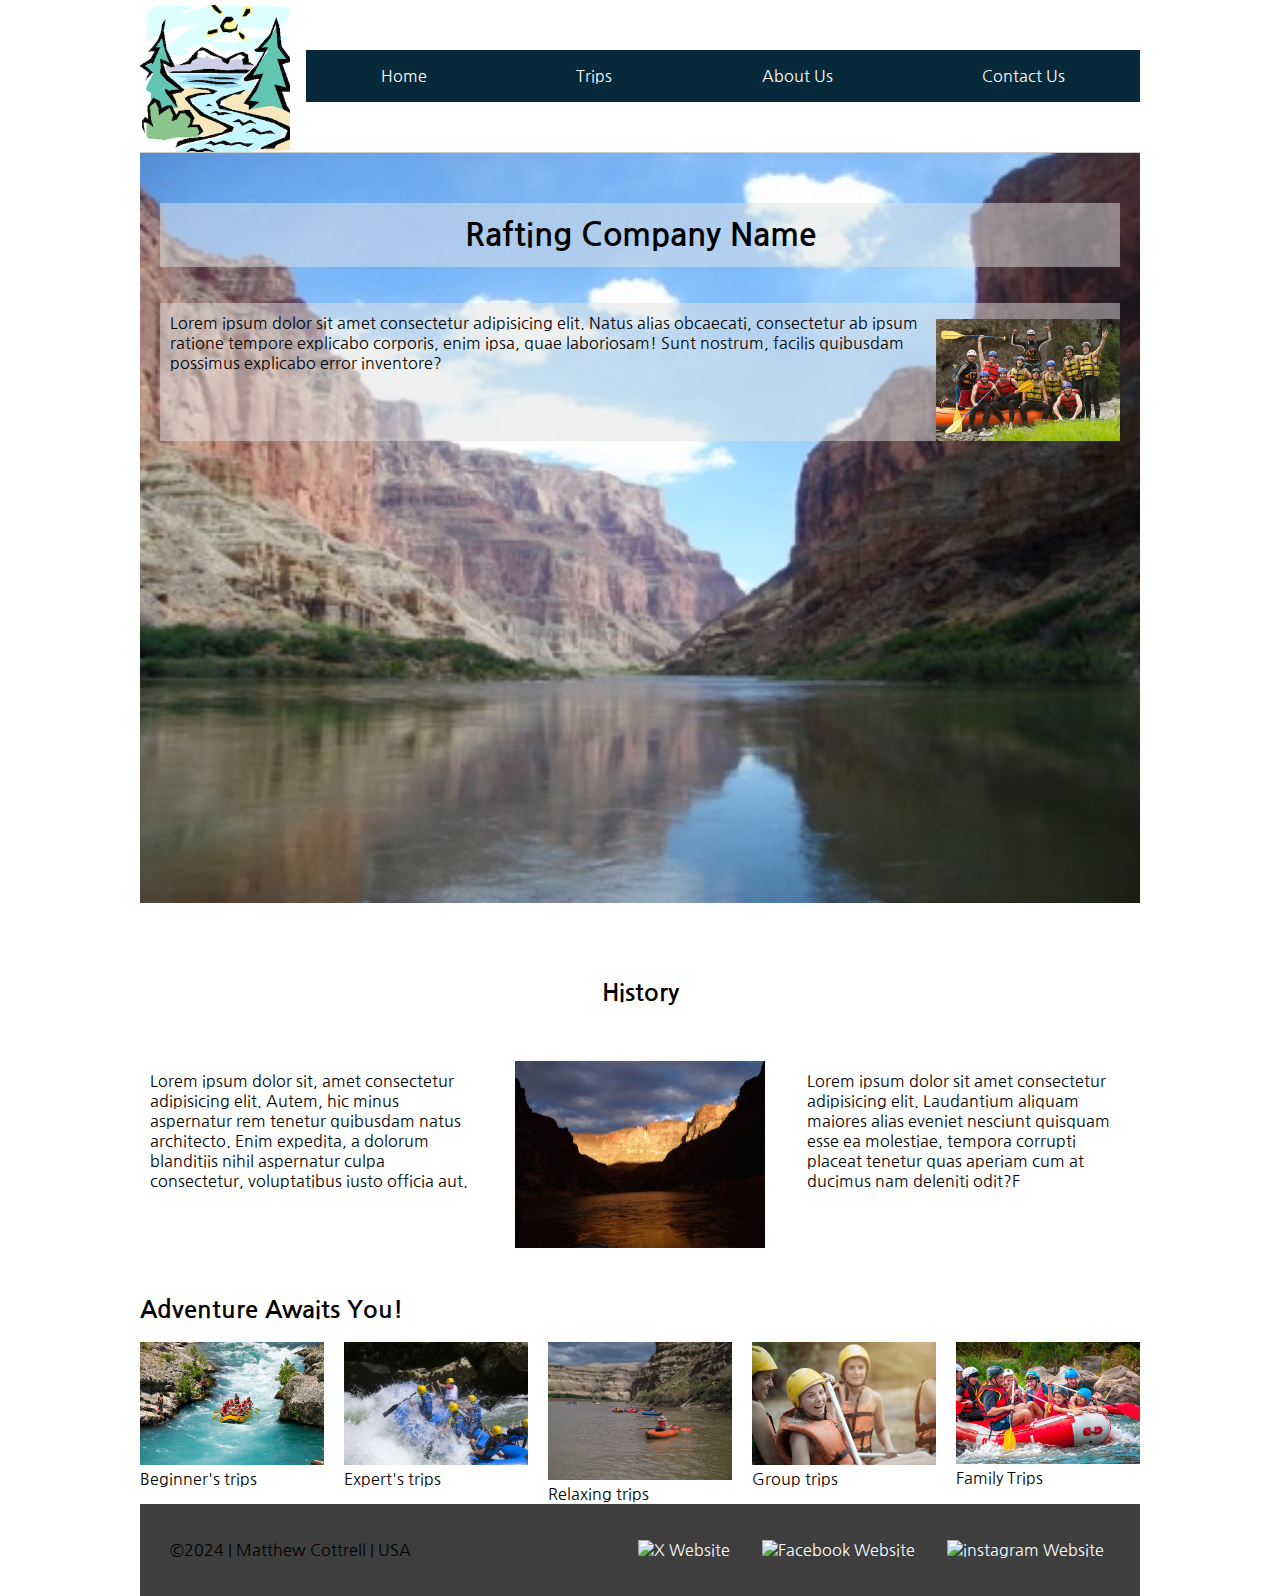
==== wwr/about.html @ ae8e94bb "corrected code" ====
<!DOCTYPE html>
<html lang="en">

<head>
    <meta charset="utf-8">
    <meta name="viewport" content="width=device-width, initial-scale=1.0">
    <title>Dry Oar Rafting | About Us</title>
    <link rel="stylesheet" href="styles/rafting.css">
    <meta name="description"
        content="BYU-Idaho Student WDD130 course, home page site with links to my rafting site for planning your next rafting trip.">
    <meta name="author" content="Matthew Cottrell">
</head>

<body>
<header>
    <img class="logo" src="images/river-logo.gif" alt="Welcome, to the rafting life.">

    <nav>
        <a href="index.html">Home</a>
        <a href="trips.html">Trips</a>
        <a href="about.html">About Us</a>
        <a href="contact.html"> Contact Us</a>
    </nav>
</header>


    <main>
        <div class="hero">
            <img src="images/river-narrow.jpg" alt="background">
            <h1>Rafting Company Name</h1>
            <article>
                <img src="images/happy_rafting.jpg" alt="fun">
                <p>Lorem ipsum dolor sit amet consectetur adipisicing elit. Natus alias obcaecati, consectetur ab ipsum
                    ratione tempore explicabo corporis, enim ipsa, quae laboriosam! Sunt nostrum, facilis quibusdam
                    possimus
                    explicabo error inventore?</p>
            </article>

        </div>
        <section class="history">
            <h2>History</h2>
            <p>Lorem ipsum dolor sit, amet consectetur adipisicing elit. Autem, hic minus aspernatur rem tenetur
                quibusdam
                natus architecto. Enim expedita, a dolorum blanditiis nihil aspernatur culpa consectetur, voluptatibus
                iusto
                officia aut.</p>
            <img src="images/river-evening.jpg" alt="Beautiful sites">
            <p>Lorem ipsum dolor sit amet consectetur adipisicing elit. Laudantium aliquam maiores alias eveniet
                nesciunt
                quisquam esse ea molestiae, tempora corrupti placeat tenetur quas aperiam cum at ducimus nam deleniti
                odit?F
            </p>
        </section>
        <section class="adventure">
            <h2>Adventure Awaits You!</h2>
            <figure><img src="images/rafting1.jpg" alt="Exciting">
                <figcaption>Beginner's trips</figcaption>
            </figure>
            <figure><img src="images/rafting2.jpg" alt="Fun">
                <figcaption>Expert's trips</figcaption>
            </figure>
            <figure><img src="images/rafting3.jpg" alt="Adventure">
                <figcaption>Relaxing trips</figcaption>
            </figure>
            <figure><img src="images/rafting4.png" alt="Thrilling">
                <figcaption>Group trips</figcaption>
            </figure>
            <figure><img src="images/rafting5.jpg" alt="Memorable">
                <figcaption>Family Trips</figcaption>
            </figure>
        </section>
    </main>

    <footer>
        <p>&copy;2024 | Matthew Cottrell | USA</p>
        <nav class="sociallinks">
            <a href="x.com">
                <img src="images/x.png" alt="X Website">
            </a>
            <a href="facebook.com">
                <img src="images/facebook.png" alt="Facebook Website">
            </a>
            <a href="instagram.com">
                <img src="images/instagram.png" alt="instagram Website">
            </a>
        </nav>
    </footer>
</body>

</html>
---- wwr/styles/rafting.css ----
@import url('https://fonts.googleapis.com/css2?family=Nanum+Gothic&display=swap');

:root {
  --primary-color: #4bb3fd;
  --secondary-color: #ffd64d;
  --accent1-color: #063852;
  --accent2-color: #f0810f;

  --heading-font: 'Nanum Gothic', sans-serif;
  --paragraph-font: 'Nanum Gothic', sans-serif;

  --nav-background-color: #072a3a;
  --nav-link-color: #0c1b33;
  --nav-hover-link-color: #0c1b33;
  --nav-hover-background-color: #ffb703;
}

* {
  box-sizing: border-box;
}

body {
  font-family: var(--paragraph-font);
}

h1,
h2,
h3,
h4,
h5,
h6 {
  font-family: var(--heading-font);
}

p {
  padding: 1em;
}

img {
  width: 100%;
}
header, main, footer {
  max-width: 1000px;
  margin: 0 auto;
}
header {
  display: grid;
  grid-template-columns: 150px auto;
  align-items: center;
  border-bottom: 1px solid #ccc;
 
  gap: 1em;
}

.logo {
  width: 150px;
}
nav {
  display: flex;
  justify-content: space-around;
  background-color: var(--nav-background-color);
}

nav a {
  color:#fff;
  padding: 1em;
  text-decoration: none;
}

nav a:hover {
  color: #0c1b33;

}


/* Class Selectors */

.hero {
  position: relative;
}
.hero img {
  width: 100%;
  height: fit-content;
}
.hero h1 {
  position: absolute;
  top: 50px;
  left: 20px;
  right: 20px;
  background-color: #e3e3e37e;
  padding: .5em 0;
  text-align: center;
}
.hero article {
  position:absolute;
  top: 150px;
  left: 20px;
  right: 20px;
  background-color: #e3e3e37e;
}
.hero article img {
  width: 200px;
  float: right;
  padding: 1em 0 0 1em;
}

p {
  padding: 10px;
  color: #000;
}
* {
  margin: 0;
  padding: 0;
  box-sizing: border-box;
}
user agent stylesheet
p {
  display: block;
  margin-block-start: 1em;
  margin-block-end: 1em;
  margin-inline-start: 0px;
  margin-inline-end: 0px;
  unicode-bidi: isolate;
}
img {
    width: 100%;
}
* {
    margin: 0;
    padding: 0;
    box-sizing: border-box;
}

.history {
  display: grid;
  grid-template-columns: 2fr 1fr 2fr;
  gap: 2em;
  margin: 50px 0;
}

.history h2 {
  grid-column: 1 / -1;
  justify-self: center;
  padding: 1em 0;
}

.history p {
  align-self: first baseline;
  align-content: space-between;
}
.history img {
  width: 250px;
}

.adventure {
  display: grid;
  grid-template-columns: repeat(5, 1fr);
  gap: 20px;
}

.adventure h2 {
  grid-column: 1/-1;
}

figure {
  margin: 0;
  padding: 0;
}

footer {
  display: flex;
  background-color: #3e3e3e;
  padding: 20px;
  align-items: center;
  justify-content: space-between;
  color: #fff;
}

.sociallinks {
  background-color: unset;
  justify-self: end;
}

.sociallinks img {
  width: 55px;
}
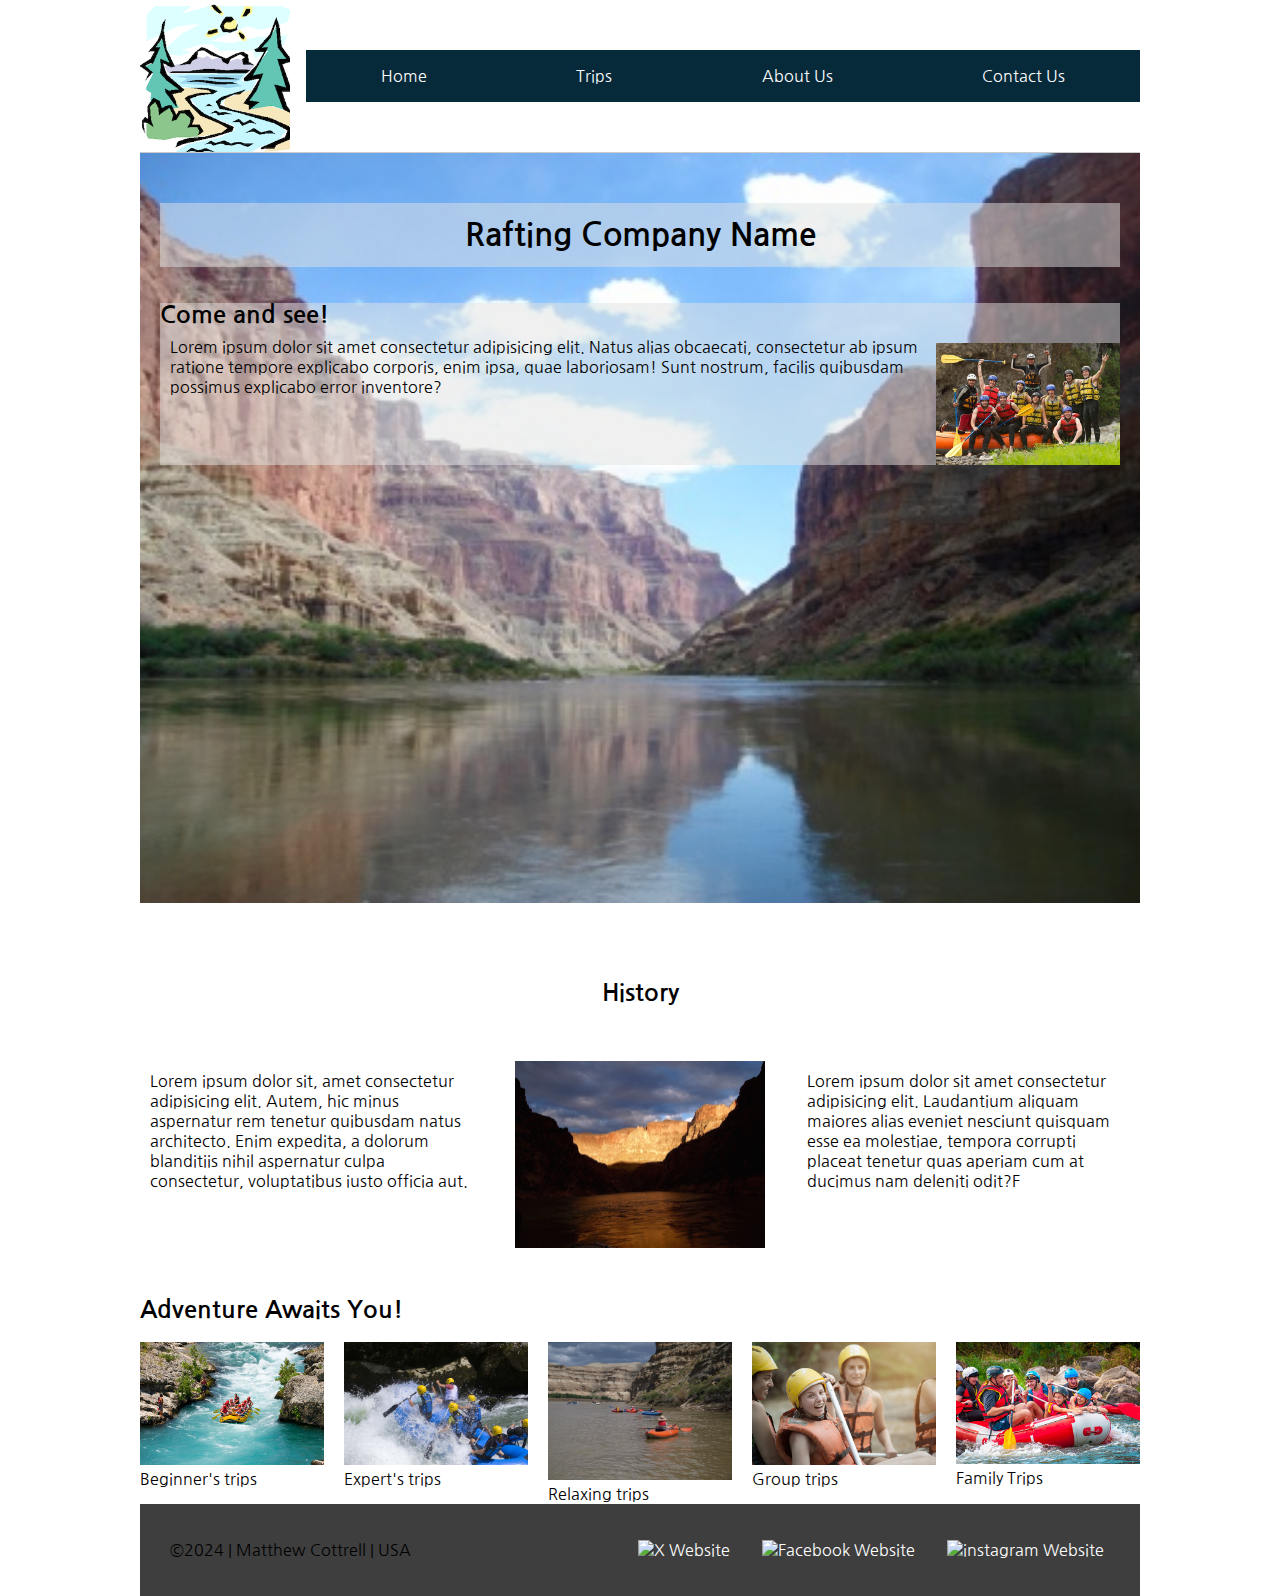
==== commit d8b51a3b: "Heading correction" ====
--- a/wwr/about.html
+++ b/wwr/about.html
@@ -29,6 +29,7 @@
             <img src="images/river-narrow.jpg" alt="background">
             <h1>Rafting Company Name</h1>
             <article>
+                <h2>Come and see!</h2>
                 <img src="images/happy_rafting.jpg" alt="fun">
                 <p>Lorem ipsum dolor sit amet consectetur adipisicing elit. Natus alias obcaecati, consectetur ab ipsum
                     ratione tempore explicabo corporis, enim ipsa, quae laboriosam! Sunt nostrum, facilis quibusdam
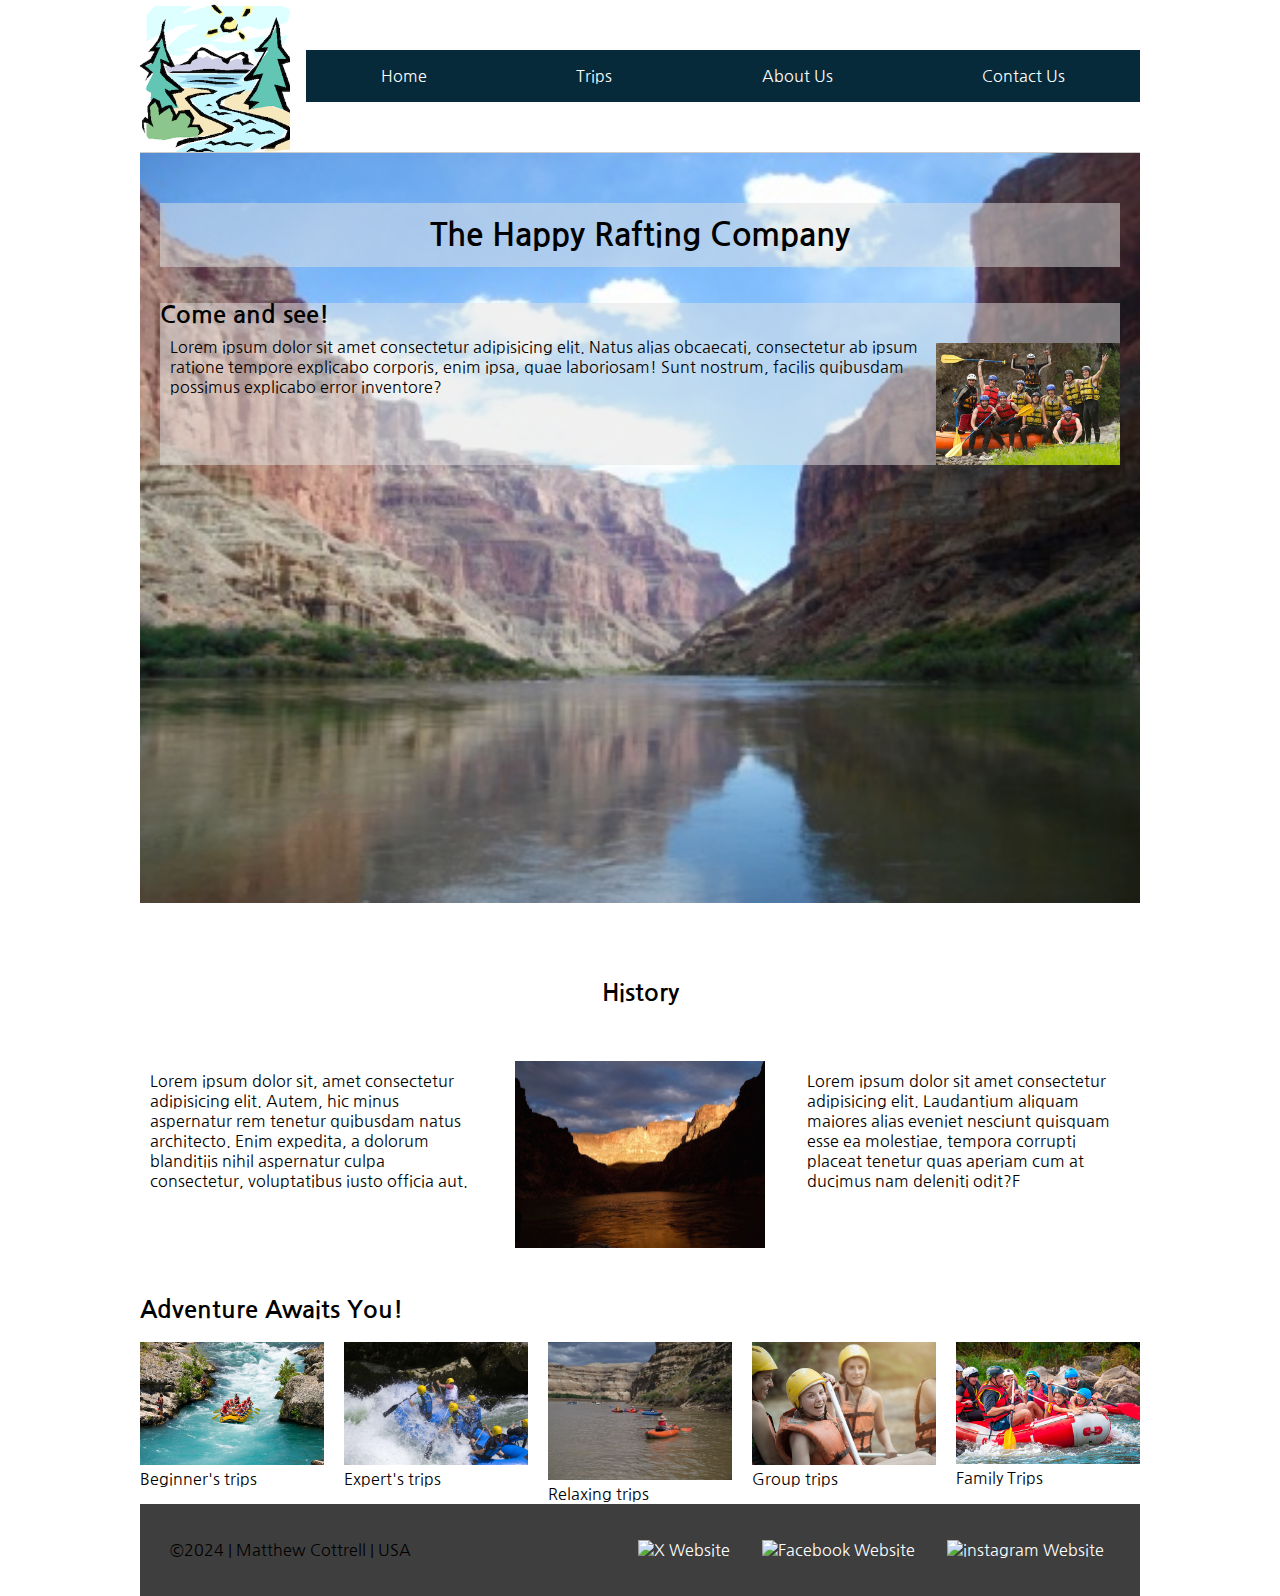
==== commit b8da0020: "Week 6 work" ====
--- a/wwr/about.html
+++ b/wwr/about.html
@@ -14,7 +14,6 @@
 <body>
 <header>
     <img class="logo" src="images/river-logo.gif" alt="Welcome, to the rafting life.">
-
     <nav>
         <a href="index.html">Home</a>
         <a href="trips.html">Trips</a>
@@ -23,11 +22,10 @@
     </nav>
 </header>
 
-
     <main>
         <div class="hero">
             <img src="images/river-narrow.jpg" alt="background">
-            <h1>Rafting Company Name</h1>
+            <h1>The Happy Rafting Company</h1>
             <article>
                 <h2>Come and see!</h2>
                 <img src="images/happy_rafting.jpg" alt="fun">
@@ -86,6 +84,7 @@
             </a>
         </nav>
     </footer>
+    
 </body>
 
 </html>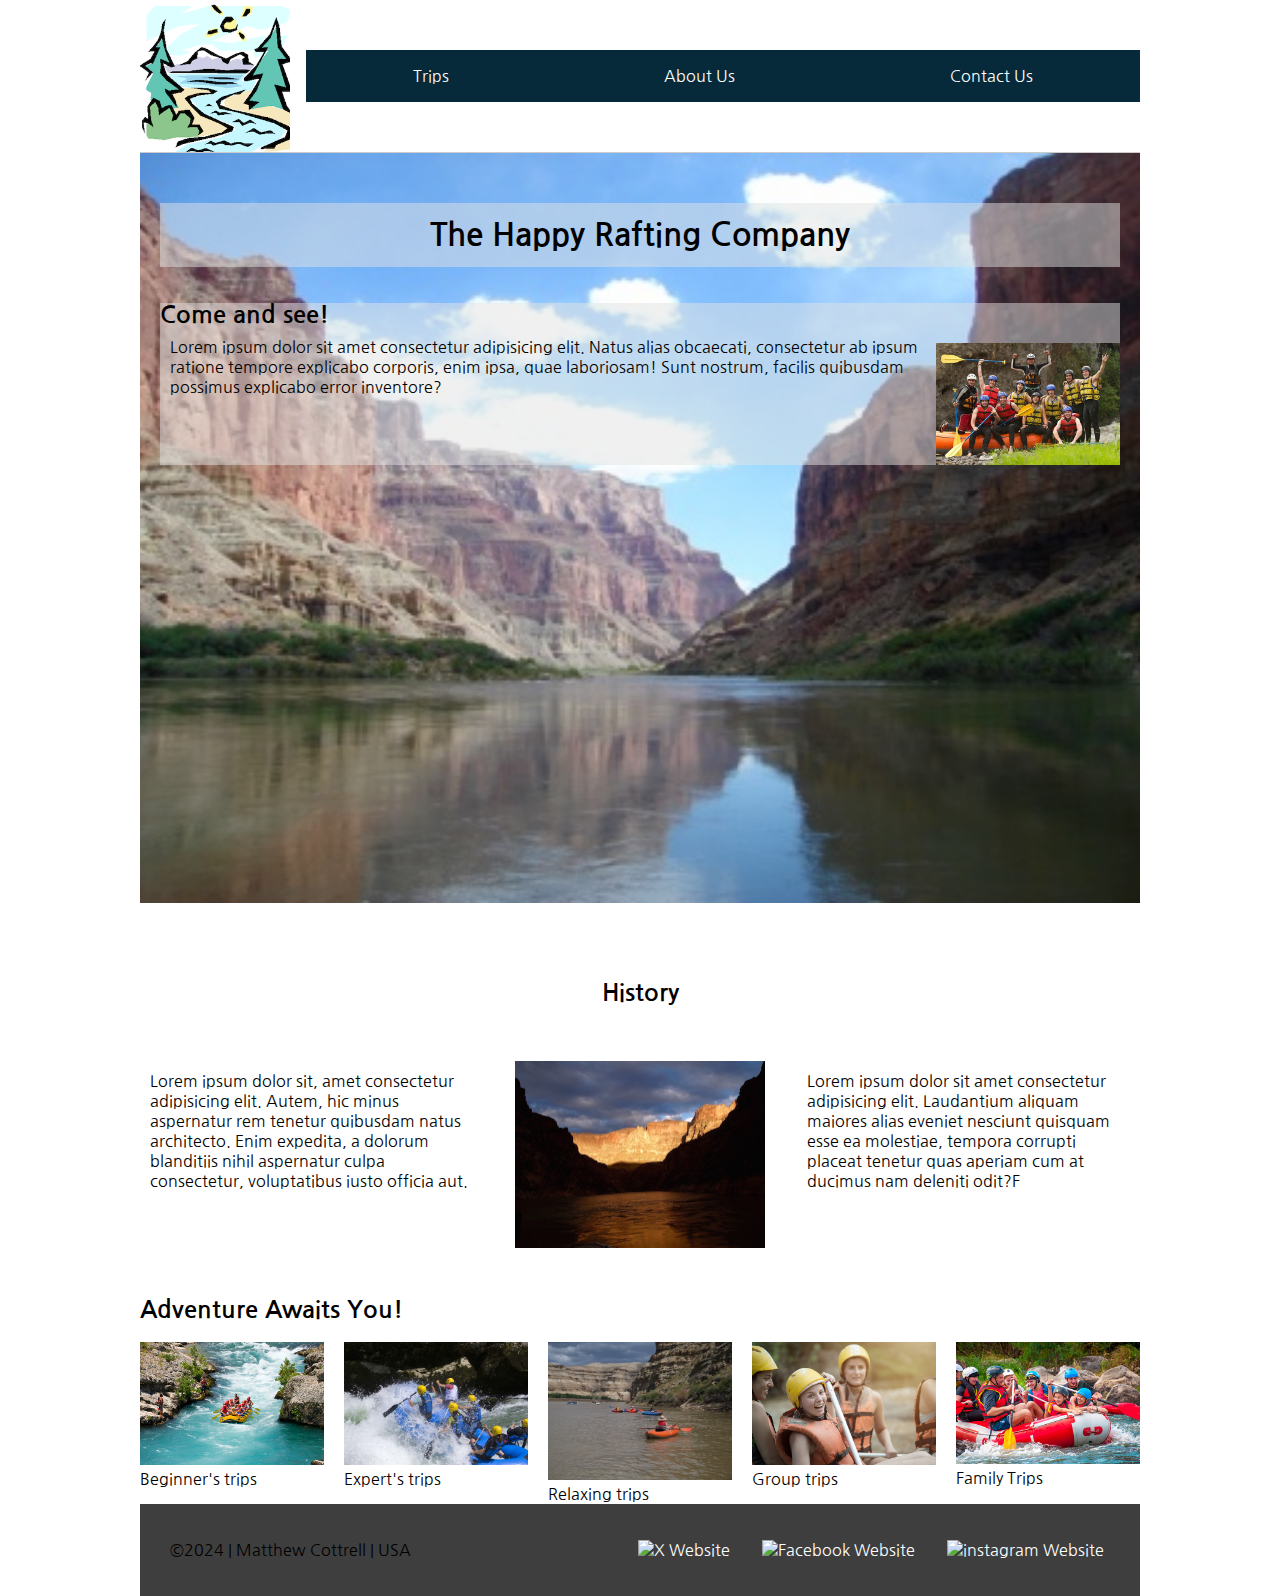
==== commit 17639898: "name" ====
--- a/wwr/about.html
+++ b/wwr/about.html
@@ -15,7 +15,6 @@
 <header>
     <img class="logo" src="images/river-logo.gif" alt="Welcome, to the rafting life.">
     <nav>
-        <a href="index.html">Home</a>
         <a href="trips.html">Trips</a>
         <a href="about.html">About Us</a>
         <a href="contact.html"> Contact Us</a>
--- a/wwr/styles/rafting.css
+++ b/wwr/styles/rafting.css
@@ -183,4 +183,14 @@
 
 .sociallinks img {
   width: 55px;
-}+}
+.contacts img{
+  position: auto;
+  align-self: center;
+  padding: 1px;
+  width:min-content;
+  height: 250px;
+  align-content: space-between;
+}
+
+
